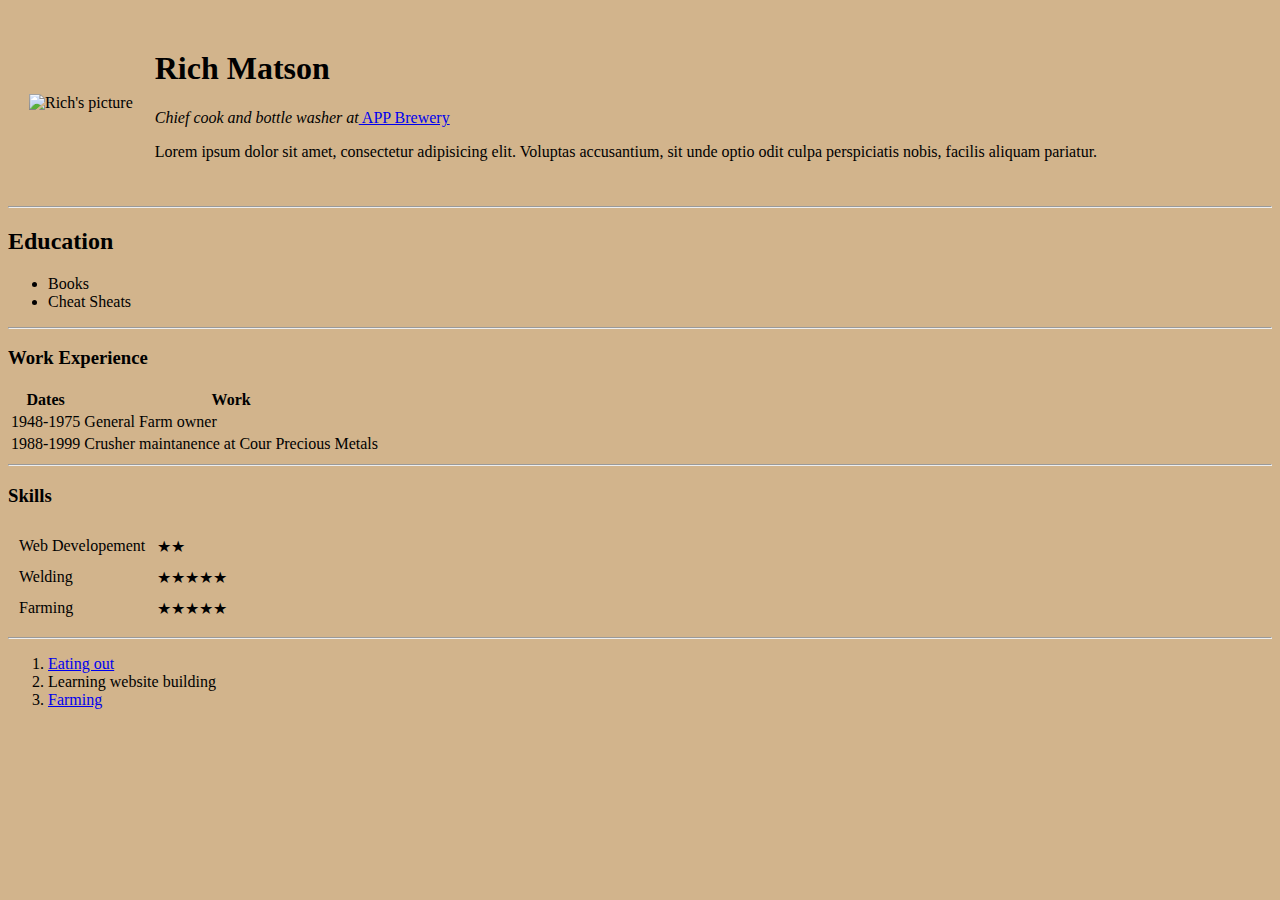
==== index.html @ d14f7925 "Add initial Peasant Values website files" ====
<!DOCTYPE html>
<html lang="en"><head>
  <meta charset="UTF-8">
  <meta name="viewport" content="width=device-width, initial-scale=1.0">
  <meta http-equiv="X-UA-Compatible" content="ie=edge">
  <title>😂Rich's Personal Site</title>
</head>
<body style="background-color: tan;">
  <table cellspacing="20">
    <tr>
      <td><img src="me.jpg" alt="Rich's picture"></td>
      <td><h1>Rich Matson</h1>
      <p><em>Chief cook and bottle washer at</em><a href="https://www.appbrewery.co/"> APP Brewery</a></p>
      <p>Lorem ipsum dolor sit amet, consectetur adipisicing elit. Voluptas accusantium, sit unde optio odit culpa perspiciatis nobis, facilis aliquam pariatur.</p></td>
    </tr>
  </table>
  <hr>
  <h2>Education</h2>
  <ul>
    <li>Books</li>
    <li>Cheat Sheats</li>
  </ul>
  <hr>
  <h3>Work Experience</h3>
  <table>
    <thead>
      <tr>
        <th>Dates</th>
        <th>Work</th>
      </tr>
    </thead>
    <tbody>
    <tr>
      <td>1948-1975</td>
      <td>General Farm owner</td>
    </tr>
    <tr>
      <td>1988-1999</td>
      <td>Crusher maintanence at Cour Precious Metals</td>
    </tr>
    </tbody>
  </table>
  <hr>
  <h3>Skills</h3>
        <table cellspacing="10">
          <tr>
            <td>Web Developement</td>
            <td>★★</td>
          </tr>
            <tr>
              <td>Welding</td>
              <td>★★★★★</td>
            </tr>
              <tr>
                <td>Farming</td>
                <td>★★★★★</td>
              </tr>
        </table>
<hr>


  <ol>
    <li><a href="#">Eating out</a></li>
    <li><a href=""></a>Learning website building</li>
    <li><a href="hobbies.html">Farming</a></li>
  </ol>
</body>
</html>
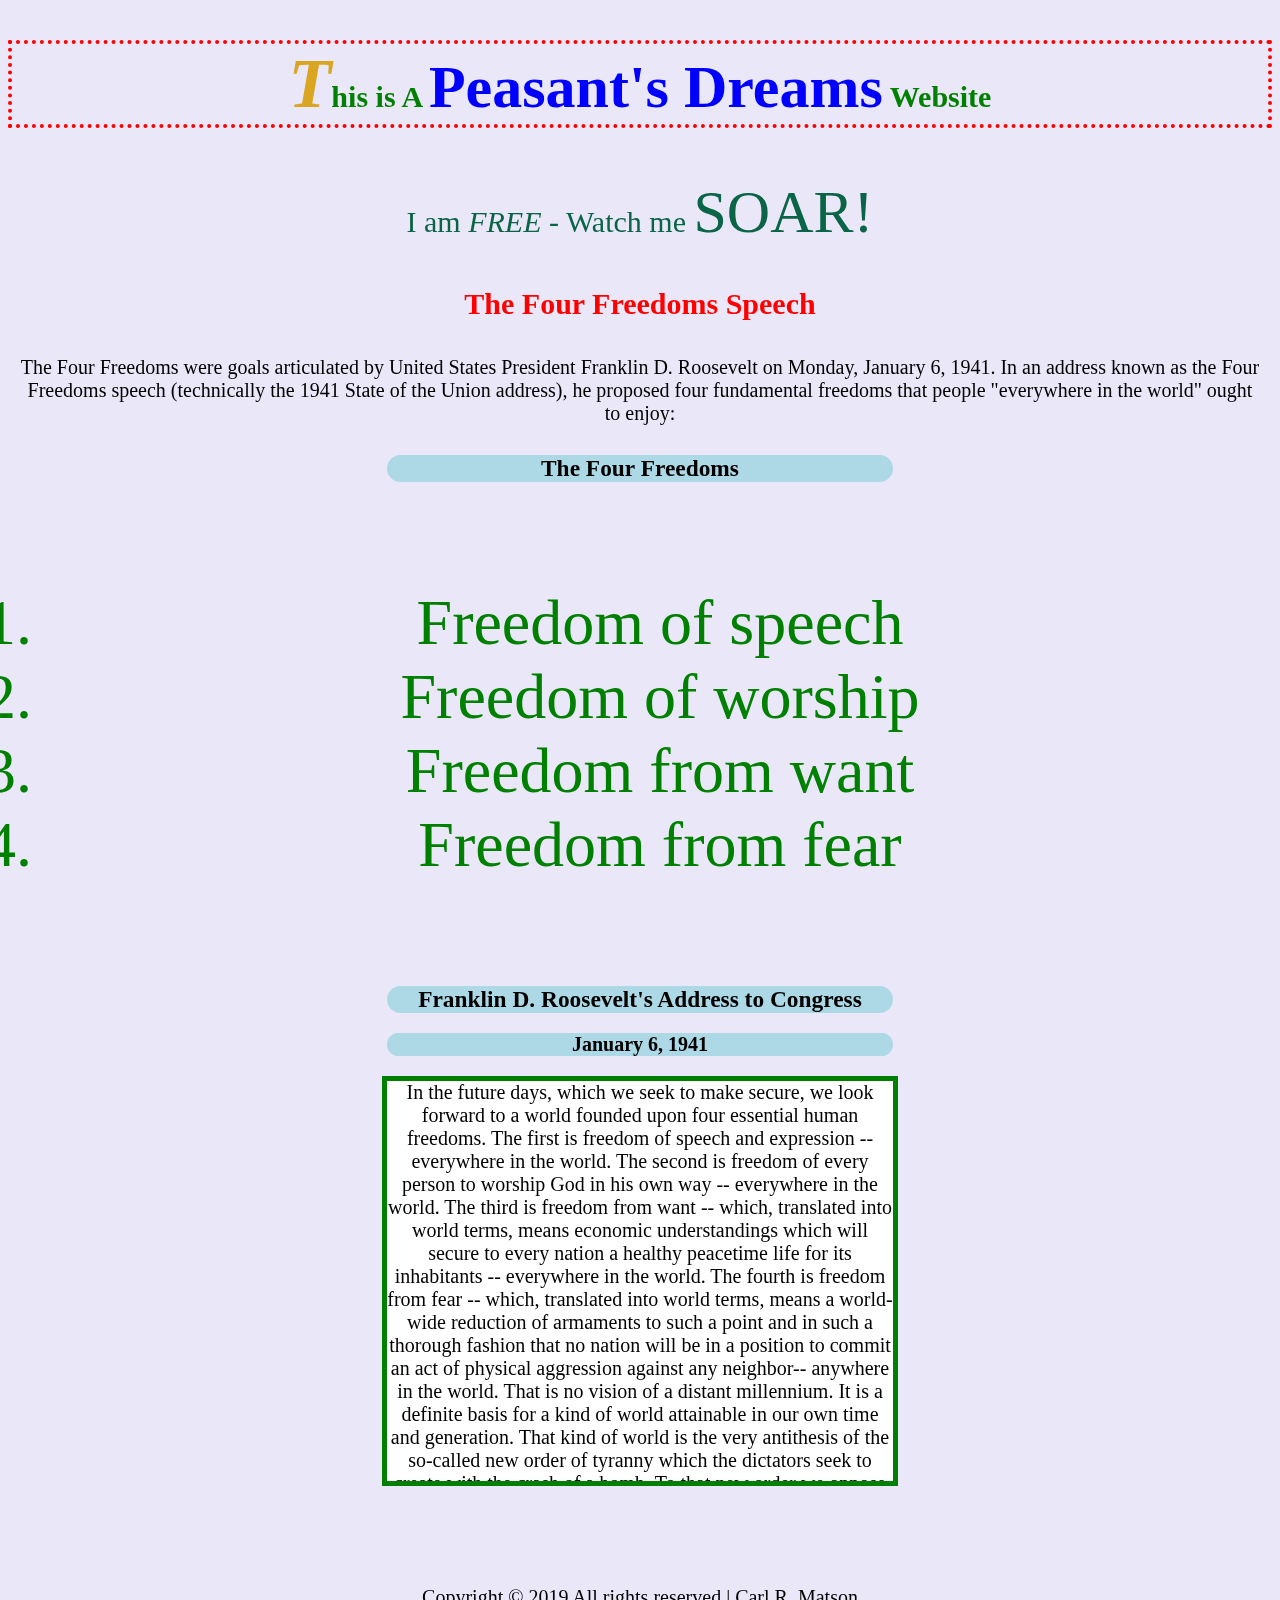
==== commit 532b6005: "new content" ====
--- a/index.html
+++ b/index.html
@@ -1,68 +1,69 @@
 <!DOCTYPE html>
-<html lang="en"><head>
+<html lang="en">
+<head>
   <meta charset="UTF-8">
   <meta name="viewport" content="width=device-width, initial-scale=1.0">
   <meta http-equiv="X-UA-Compatible" content="ie=edge">
-  <title>😂Rich's Personal Site</title>
+  <title>Eduonix Course</title>
+  <link rel="stylesheet" href="css/style.css">
+  <link rel="img" href="img/image.jpeg">
+  <script src="js/app.js"></script>
 </head>
-<body style="background-color: tan;">
-  <table cellspacing="20">
-    <tr>
-      <td><img src="me.jpg" alt="Rich's picture"></td>
-      <td><h1>Rich Matson</h1>
-      <p><em>Chief cook and bottle washer at</em><a href="https://www.appbrewery.co/"> APP Brewery</a></p>
-      <p>Lorem ipsum dolor sit amet, consectetur adipisicing elit. Voluptas accusantium, sit unde optio odit culpa perspiciatis nobis, facilis aliquam pariatur.</p></td>
-    </tr>
-  </table>
-  <hr>
-  <h2>Education</h2>
-  <ul>
-    <li>Books</li>
-    <li>Cheat Sheats</li>
-  </ul>
-  <hr>
-  <h3>Work Experience</h3>
-  <table>
-    <thead>
-      <tr>
-        <th>Dates</th>
-        <th>Work</th>
-      </tr>
-    </thead>
-    <tbody>
-    <tr>
-      <td>1948-1975</td>
-      <td>General Farm owner</td>
-    </tr>
-    <tr>
-      <td>1988-1999</td>
-      <td>Crusher maintanence at Cour Precious Metals</td>
-    </tr>
-    </tbody>
-  </table>
-  <hr>
-  <h3>Skills</h3>
-        <table cellspacing="10">
-          <tr>
-            <td>Web Developement</td>
-            <td>★★</td>
-          </tr>
-            <tr>
-              <td>Welding</td>
-              <td>★★★★★</td>
-            </tr>
-              <tr>
-                <td>Farming</td>
-                <td>★★★★★</td>
-              </tr>
-        </table>
-<hr>
+<body> 
+  
 
 
-  <ol>
-    <li><a href="#">Eating out</a></li>
-    <li><a href=""></a>Learning website building</li>
-    <li><a href="hobbies.html">Farming</a></li>
-  </ol>
+
+  <h1 class="siteh1">Peasant's Dreams</h1>
+
+  <div class="sitediv">
+    <p>I am <em>FREE</em>  - Watch me <span class="soar">SOAR!</span></p>
+  </div>
+
+  <h2 style="color: red;">The Four Freedoms Speech</h2>
+
+  <p>The Four Freedoms were goals articulated by United States President Franklin D. Roosevelt on Monday, January 6, 1941. In an address known as the Four Freedoms speech (technically the 1941 State of the Union address), he proposed four fundamental freedoms that people "everywhere in the world" ought to enjoy: </p>
+
+  <h3>The Four Freedoms</h3>
+
+  <p>
+    <ol>
+      <li>Freedom of speech</li>
+      <li>Freedom of worship</li>
+      <li>Freedom from want</li>
+      <li>Freedom from fear</li>
+    </ol>
+  </p>
+
+  <h3>Franklin D. Roosevelt's Address to Congress</h3>
+
+  <h4>January 6, 1941</h4>
+
+  <div class="overflow" id="width">In the future days, which we seek to make secure, we look forward to a world founded upon four essential human freedoms.
+
+    The first is freedom of speech and expression -- everywhere in the world.
+    
+    The second is freedom of every person to worship God in his own way -- everywhere in the world.
+    
+    The third is freedom from want -- which, translated into world terms, means economic understandings which will secure to every nation a healthy peacetime life for its inhabitants -- everywhere in the world.
+    
+    The fourth is freedom from fear -- which, translated into world terms, means a world-wide reduction of armaments to such a point and in such a thorough fashion that no nation will be in a position to commit an act of physical aggression against any neighbor-- anywhere in the world.
+    
+    That is no vision of a distant millennium. It is a definite basis for a kind of world attainable in our own time and generation. That kind of world is the very antithesis of the so-called new order of tyranny which the dictators seek to create with the crash of a bomb.
+    
+    To that new order we oppose the greater conception -- the moral order. A good society is able to face schemes of world domination and foreign revolutions alike without fear.
+    
+    Since the beginning of our American history, we have been engaged in change -- in a perpetual peaceful revolution -- a revolution which goes on steadily, quietly adjusting itself to changing conditions -- without the concentration camp or the quick-lime in the ditch. The world order which we seek is the cooperation of free countries, working together in a friendly, civilized society.
+    
+    This nation has placed its destiny in the hands and heads and hearts of its millions of free men and women; and its faith in freedom under the guidance of God. Freedom means the supremacy of human rights everywhere. Our support goes to those who struggle to gain those rights or keep them. Our strength is our unity of purpose.
+    
+    To that high concept there can be no end save victory.
+    
+    From Congressional Record, 1941, Vol. 87, Pt. I. </div>
+  <footer>
+    Copyright &copy; 2019 All rights reserved | Carl R. Matson
+  </footer>
+  <hr>
+
 </body>
-</html>
+</html>--- a/css/style.css
+++ b/css/style.css
@@ -0,0 +1,87 @@
+body{
+  background-color: rgb(233, 231, 248);
+  font-size: 20px;
+  text-align: center;
+}
+
+#width{
+  width: 40%;
+  transition-delay: 2s;
+}
+
+#width:hover{
+  width: 80%;
+}
+
+h3, h4{
+  margin: 20px 30%;
+  background-color: lightblue;
+  border-radius: 10rem;
+}
+
+p{
+  padding: 10px;
+}
+
+hr{border: 1px solid yellowgreen;}
+
+ol{
+  color: green;
+  font-size: 4rem;
+}
+
+.soar{font-size: 2em;}
+
+.siteh1 {
+  color: blue;
+  font-size: 3em;
+  text-align: center;
+  border: 4px dotted red;
+}
+.sitediv {
+  color:rgb(10, 100, 70);
+  font-size: 1.5em;
+  text-align: center;
+}
+h1::first-letter{
+  font-size: 70px;
+  font-style: italic;
+  color: goldenrod;
+}
+
+h1::before{
+  content: "This is A ";
+  color: green;
+  font-size: 50%;
+}
+
+h1::after{
+  content: " Website";
+  color: green;
+  font-size: 50%;
+}
+
+.overflow{
+  width: 40%;
+  height: 400px;
+  color: black;
+  margin: 20px auto;
+  margin-bottom: 100px;
+  border: 5px solid green;
+  background-color: white;
+  overflow: scroll;
+}
+
+/* NEW WEBSITE ABOVE THIS POINT */
+
+
+
+
+
+
+
+
+
+
+
+
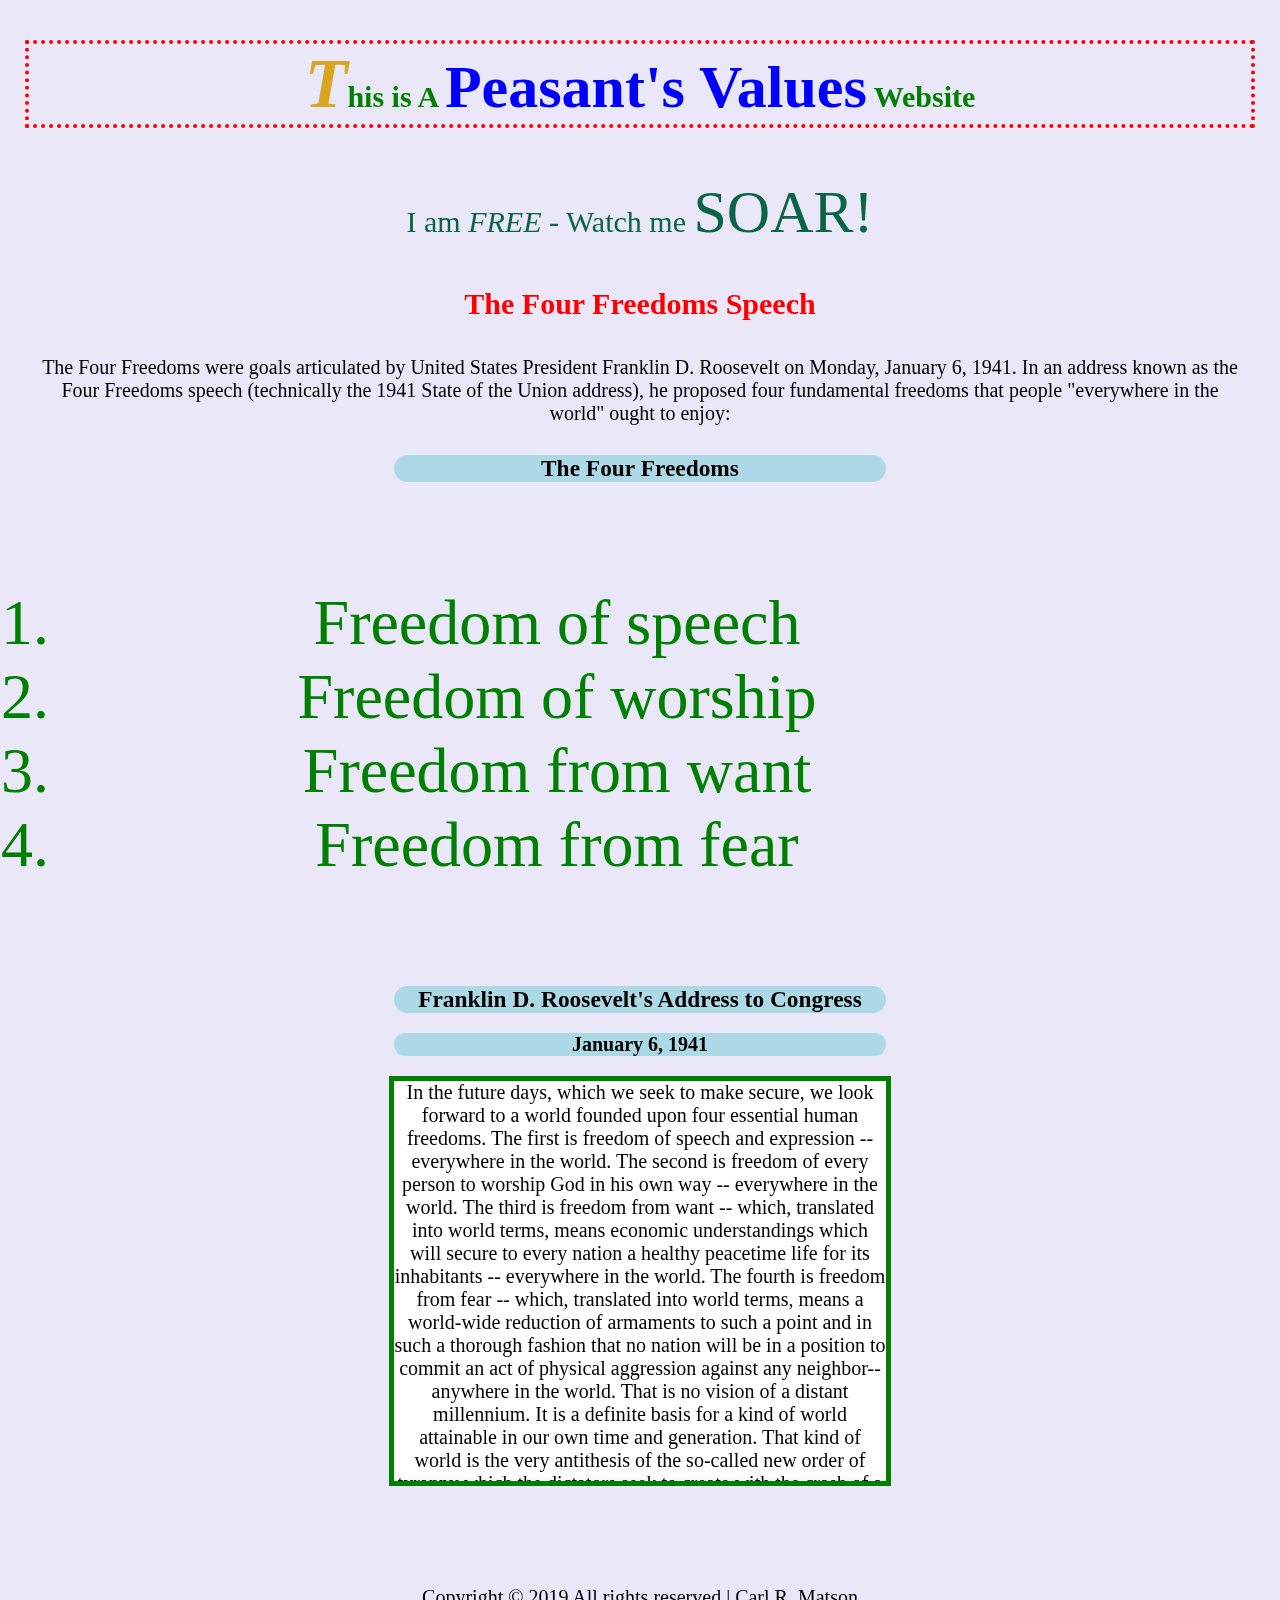
==== commit 5d0ae0bf: "updating minor changes" ====
--- a/index.html
+++ b/index.html
@@ -4,17 +4,17 @@
   <meta charset="UTF-8">
   <meta name="viewport" content="width=device-width, initial-scale=1.0">
   <meta http-equiv="X-UA-Compatible" content="ie=edge">
-  <title>Eduonix Course</title>
+  <title>Peasant's Values</title>
   <link rel="stylesheet" href="css/style.css">
   <link rel="img" href="img/image.jpeg">
   <script src="js/app.js"></script>
 </head>
 <body> 
-  
+ 
 
 
 
-  <h1 class="siteh1">Peasant's Dreams</h1>
+  <h1 class="siteh1">Peasant's Values</h1>
 
   <div class="sitediv">
     <p>I am <em>FREE</em>  - Watch me <span class="soar">SOAR!</span></p>
@@ -25,7 +25,7 @@
   <p>The Four Freedoms were goals articulated by United States President Franklin D. Roosevelt on Monday, January 6, 1941. In an address known as the Four Freedoms speech (technically the 1941 State of the Union address), he proposed four fundamental freedoms that people "everywhere in the world" ought to enjoy: </p>
 
   <h3>The Four Freedoms</h3>
-
+    
   <p>
     <ol>
       <li>Freedom of speech</li>
--- a/css/style.css
+++ b/css/style.css
@@ -2,6 +2,9 @@
   background-color: rgb(233, 231, 248);
   font-size: 20px;
   text-align: center;
+  margin: 5px;
+  padding-left: 20px;
+  padding-right: 20px;
 }
 
 #width{
@@ -28,6 +31,8 @@
 ol{
   color: green;
   font-size: 4rem;
+  width: 80%;
+  text-align: center;
 }
 
 .soar{font-size: 2em;}
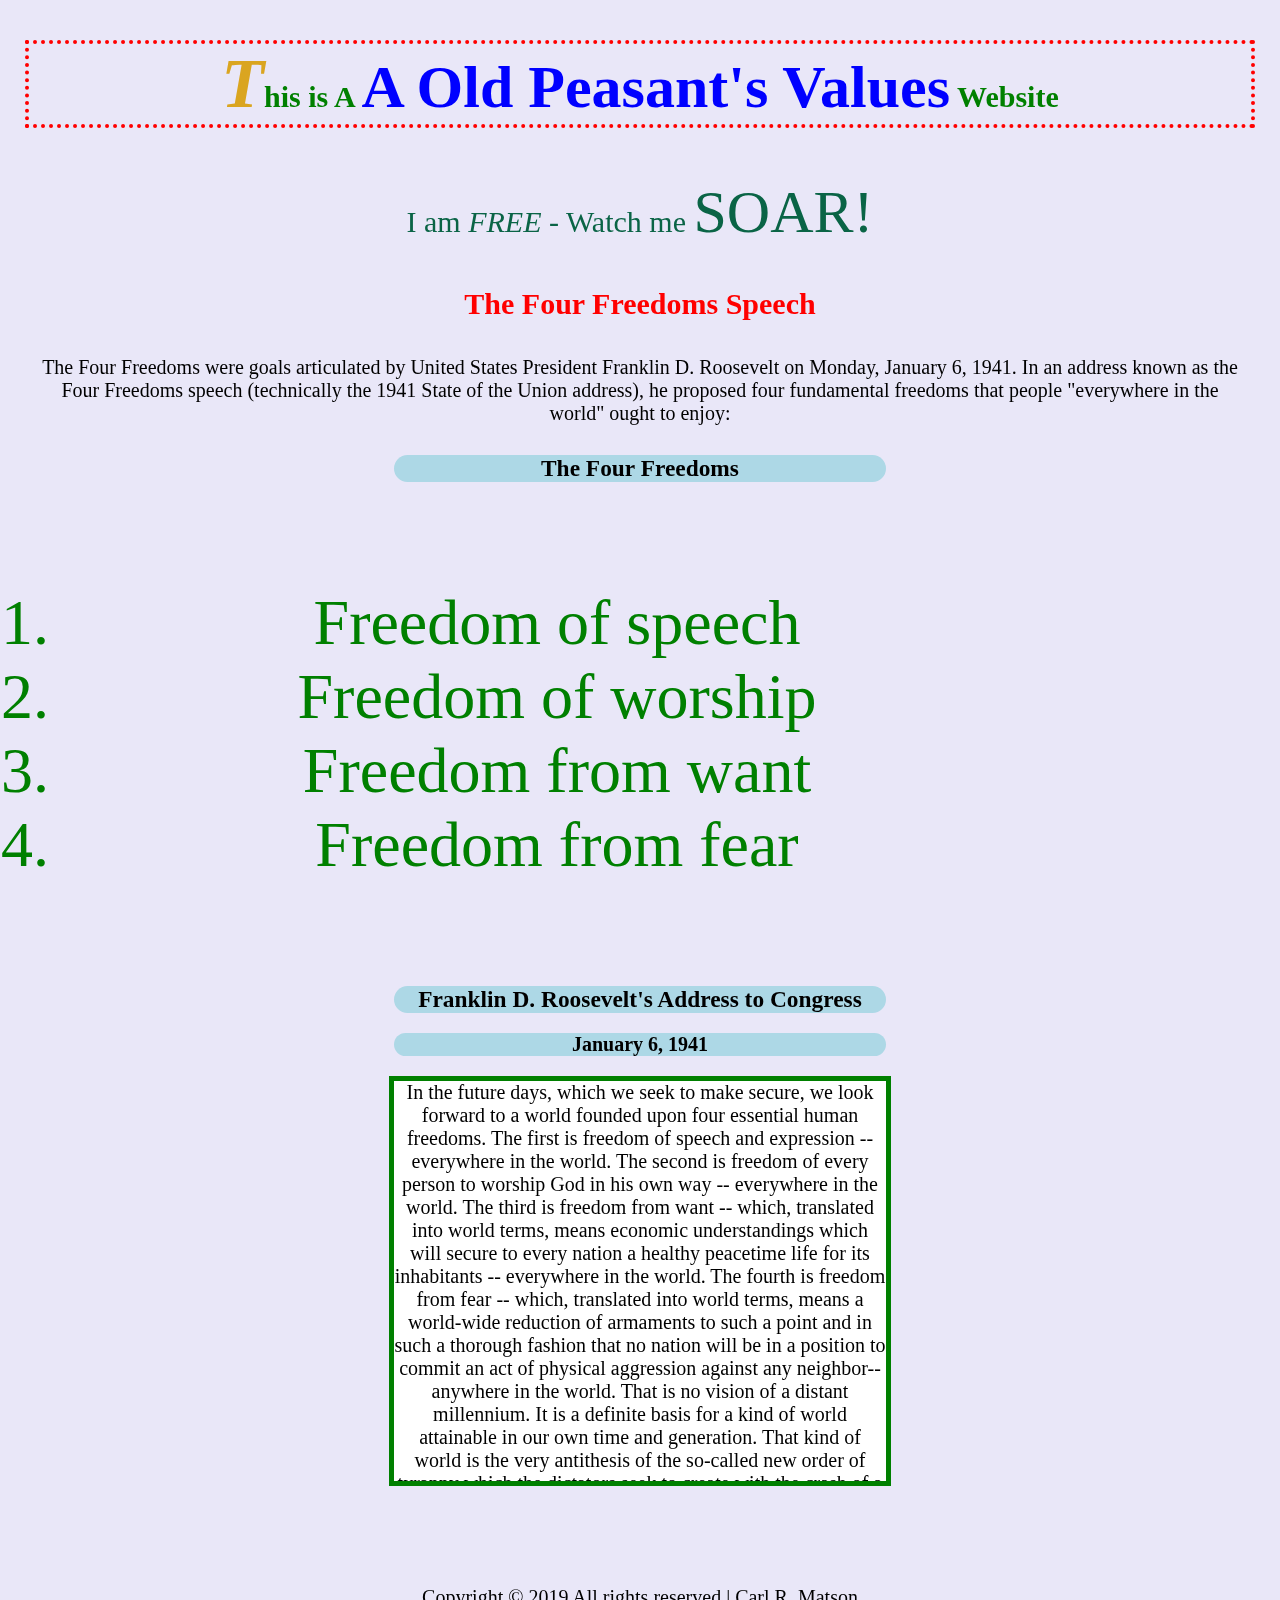
==== commit edcaed06: "Testing" ====
--- a/index.html
+++ b/index.html
@@ -4,7 +4,7 @@
   <meta charset="UTF-8">
   <meta name="viewport" content="width=device-width, initial-scale=1.0">
   <meta http-equiv="X-UA-Compatible" content="ie=edge">
-  <title>Peasant's Values</title>
+  <title>A Old Peasant's Values</title>
   <link rel="stylesheet" href="css/style.css">
   <link rel="img" href="img/image.jpeg">
   <script src="js/app.js"></script>
@@ -14,7 +14,7 @@
 
 
 
-  <h1 class="siteh1">Peasant's Values</h1>
+  <h1 class="siteh1">A Old Peasant's Values</h1>
 
   <div class="sitediv">
     <p>I am <em>FREE</em>  - Watch me <span class="soar">SOAR!</span></p>
